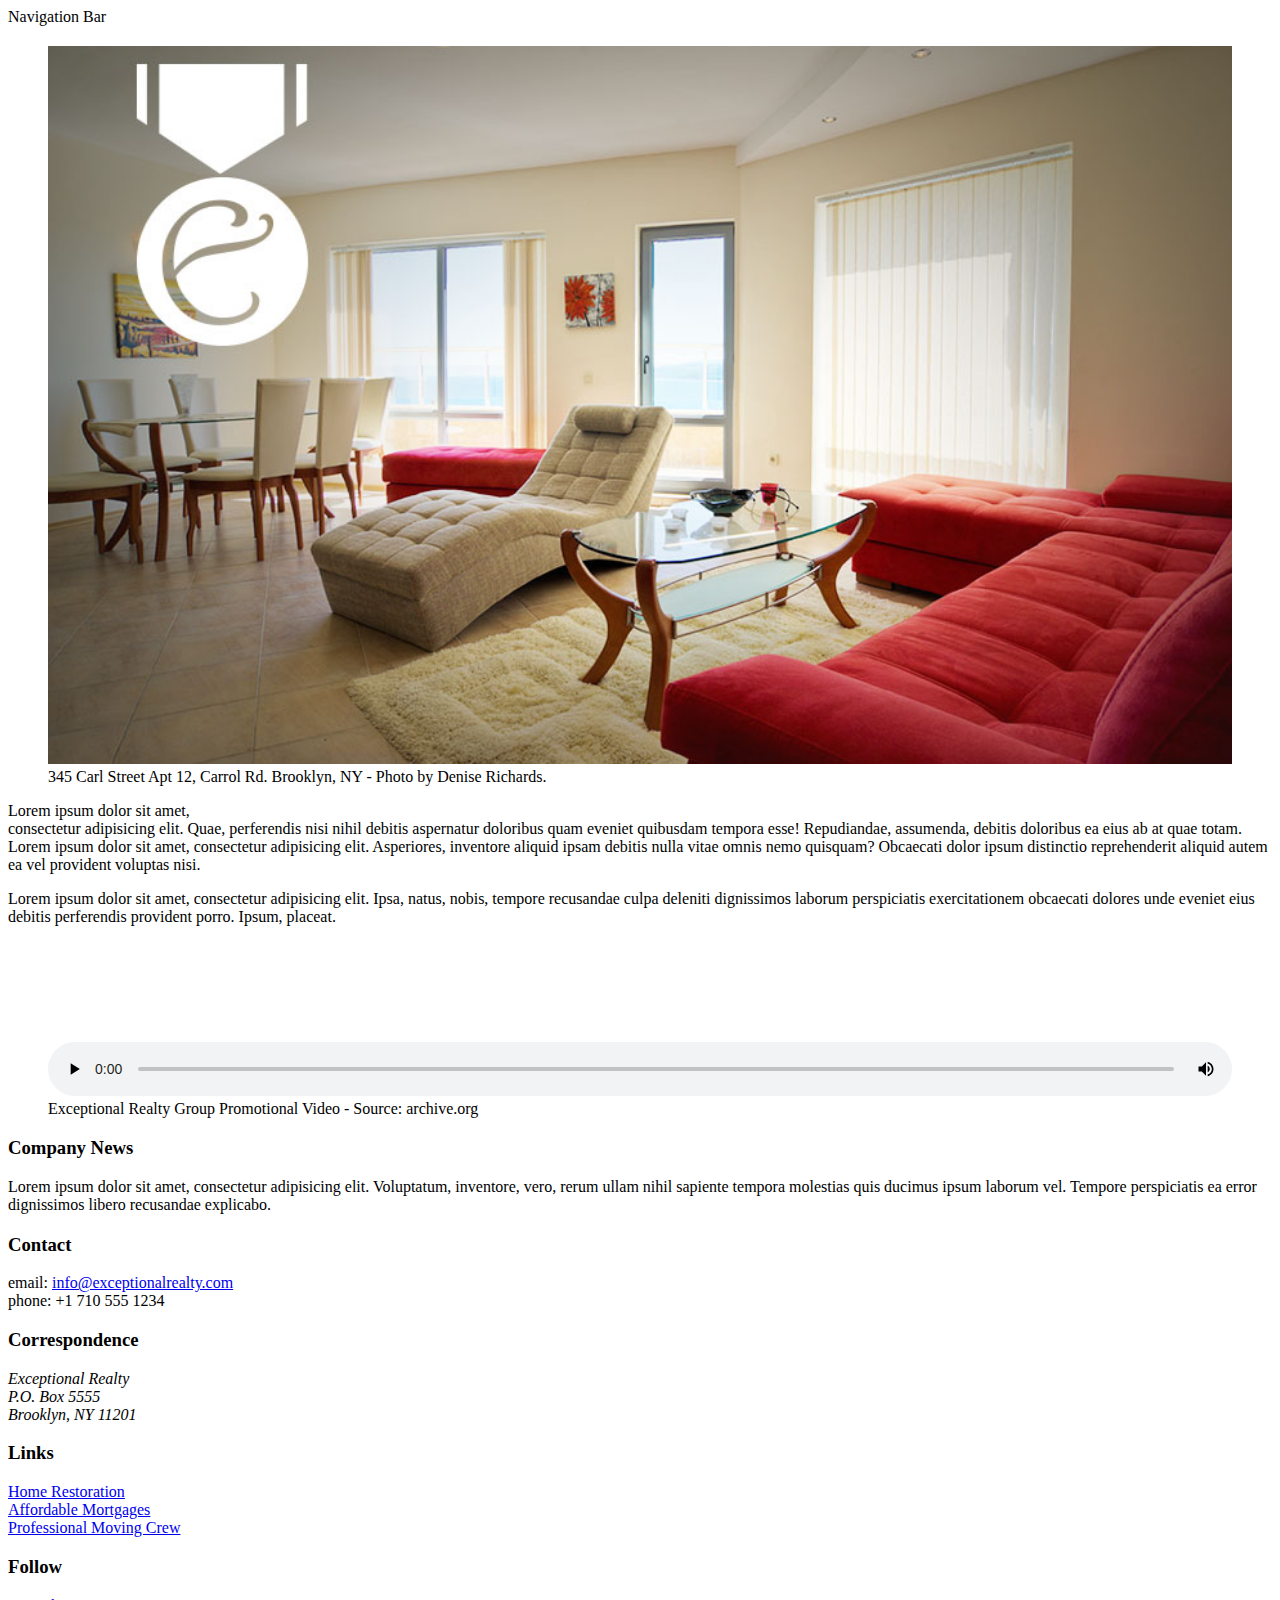
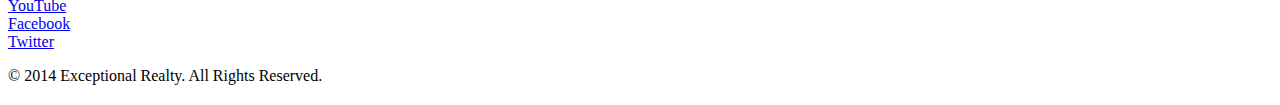
==== index.html @ d58a346d "finished layout" ====
<!DOCTYPE html>
<html lang="en">
  <head>
    <meta charset="utf-8">
    <meta http-equiv="X-UA-Compatible" content="IE=edge">
    <meta name="viewport" content="width=device-width, initial-scale=1">
    <!-- The above 3 meta tags *must* come first in the head; any other head content must come *after* these tags -->
    <title>Exceptional Realty Group - Luxury Homes - About</title>

    <!-- Bootstrap -->
    <link href="css/bootstrap.min.css" rel="stylesheet">

    <!-- Custom style sheet -->
    <link rel="stylesheet" href="css/style2.css">

    <!-- HTML5 shim and Respond.js for IE8 support of HTML5 elements and media queries -->
    <!-- WARNING: Respond.js doesn't work if you view the page via file:// -->
    <!--[if lt IE 9]>
      <script src="https://oss.maxcdn.com/html5shiv/3.7.2/html5shiv.min.js"></script>
      <script src="https://oss.maxcdn.com/respond/1.4.2/respond.min.js"></script>
    <![endif]-->
  </head>
  <body>
    <div class="container">
      <div class="row">
        <div class="col-sm-12">
          Navigation Bar
        </div>
      </div>

      <div class="row">
        <div class="col-sm-12">
          <figure>
            <img src="images/intro-pic.jpg" alt="A beautiful living room." title="Welcome to Exceptional Realty Group">
            <figcaption>345 Carl Street Apt 12, Carrol Rd. Brooklyn, NY - Photo by Denise Richards.</figcaption>
          </figure>

          <p>Lorem ipsum dolor sit amet,<br> consectetur adipisicing elit. Quae, perferendis nisi nihil debitis aspernatur doloribus quam eveniet quibusdam tempora esse! Repudiandae, assumenda, debitis doloribus ea eius ab at quae totam. Lorem ipsum dolor sit amet, consectetur adipisicing elit. Asperiores, inventore aliquid ipsam debitis nulla vitae omnis nemo quisquam? Obcaecati dolor ipsum distinctio reprehenderit aliquid autem ea vel provident voluptas nisi.</p>
          <p>Lorem ipsum dolor sit amet, consectetur adipisicing elit. Ipsa, natus, nobis, tempore recusandae culpa deleniti dignissimos laborum perspiciatis exercitationem obcaecati dolores unde eveniet eius debitis perferendis provident porro. Ipsum, placeat.</p>
          </div>
      </div>

      <div class="row">
        <div class="col-sm-8">
          <figure>
            <video controls>
              <source src="videos/real-estate.mp4" type="video/mp4">
              <source src="videos/real-estate.ogv" type="video/ogg">
              Your browser does not support HTML5 video. <a href="http://browsehappy.com" target="_blank">Please upgrade your browser</a>.
            </video>
            <figcaption>Exceptional Realty Group Promotional Video - Source: archive.org</figcaption>
          </figure>
        </div>
        <div class="col-sm-4">
          <h3>Company News</h3>
          <p>Lorem ipsum dolor sit amet, consectetur adipisicing elit. Voluptatum, inventore, vero, rerum ullam nihil sapiente tempora molestias quis ducimus ipsum laborum vel. Tempore perspiciatis ea error dignissimos libero recusandae explicabo.</p>
        </div>
      </div>

      <div class="row">
        <div class="col-sm-4">
          <h3>Contact</h3>
          <p>
            email: <a href="mailto:info@exceptionalrealty.com">info@exceptionalrealty.com</a><br>
            phone: +1 710 555 1234
          </p>
          <h3>Correspondence</h3>
          <address>
            Exceptional Realty<br>
            P.O. Box 5555<br>
            Brooklyn, NY 11201
          </address>
        </div>
        <div class="col-sm-4">
          <h3>Links</h3>
          <p>
            <a href="#" target="_blank">Home Restoration</a><br>
            <a href="#" target="_blank">Affordable Mortgages</a><br>
            <a href="#" target="_blank">Professional Moving Crew</a>
          </p>
        </div>
        <div class="col-sm-4">
          <h3>Follow</h3>
          <p>
            <a href="#" target="_blank">YouTube</a><br>
            <a href="#" target="_blank">Facebook</a><br>
            <a href="#" target="_blank">Twitter</a>
          </p>
        </div>
        <div class="col-sm-12">
          &copy; 2014 Exceptional Realty. All Rights Reserved.
        </div>

      </div>



    </div> <!-- close container -->

    <!-- jQuery (necessary for Bootstrap's JavaScript plugins) -->
    <script src="https://ajax.googleapis.com/ajax/libs/jquery/1.11.3/jquery.min.js"></script>
    <!-- Include all compiled plugins (below), or include individual files as needed -->
    <script src="js/bootstrap.min.js"></script>
  </body>
</html>
---- css/style2.css ----
/*/////// MEDIA ////////*/

img, video, audio, iframe, table, form {
  width: 100%; /* IE */
  max-width: 100%; /* FF, Safari, Chrome */
}

/*///////// Layout styles //////*/
.row {
  margin-bottom: 20px;
}
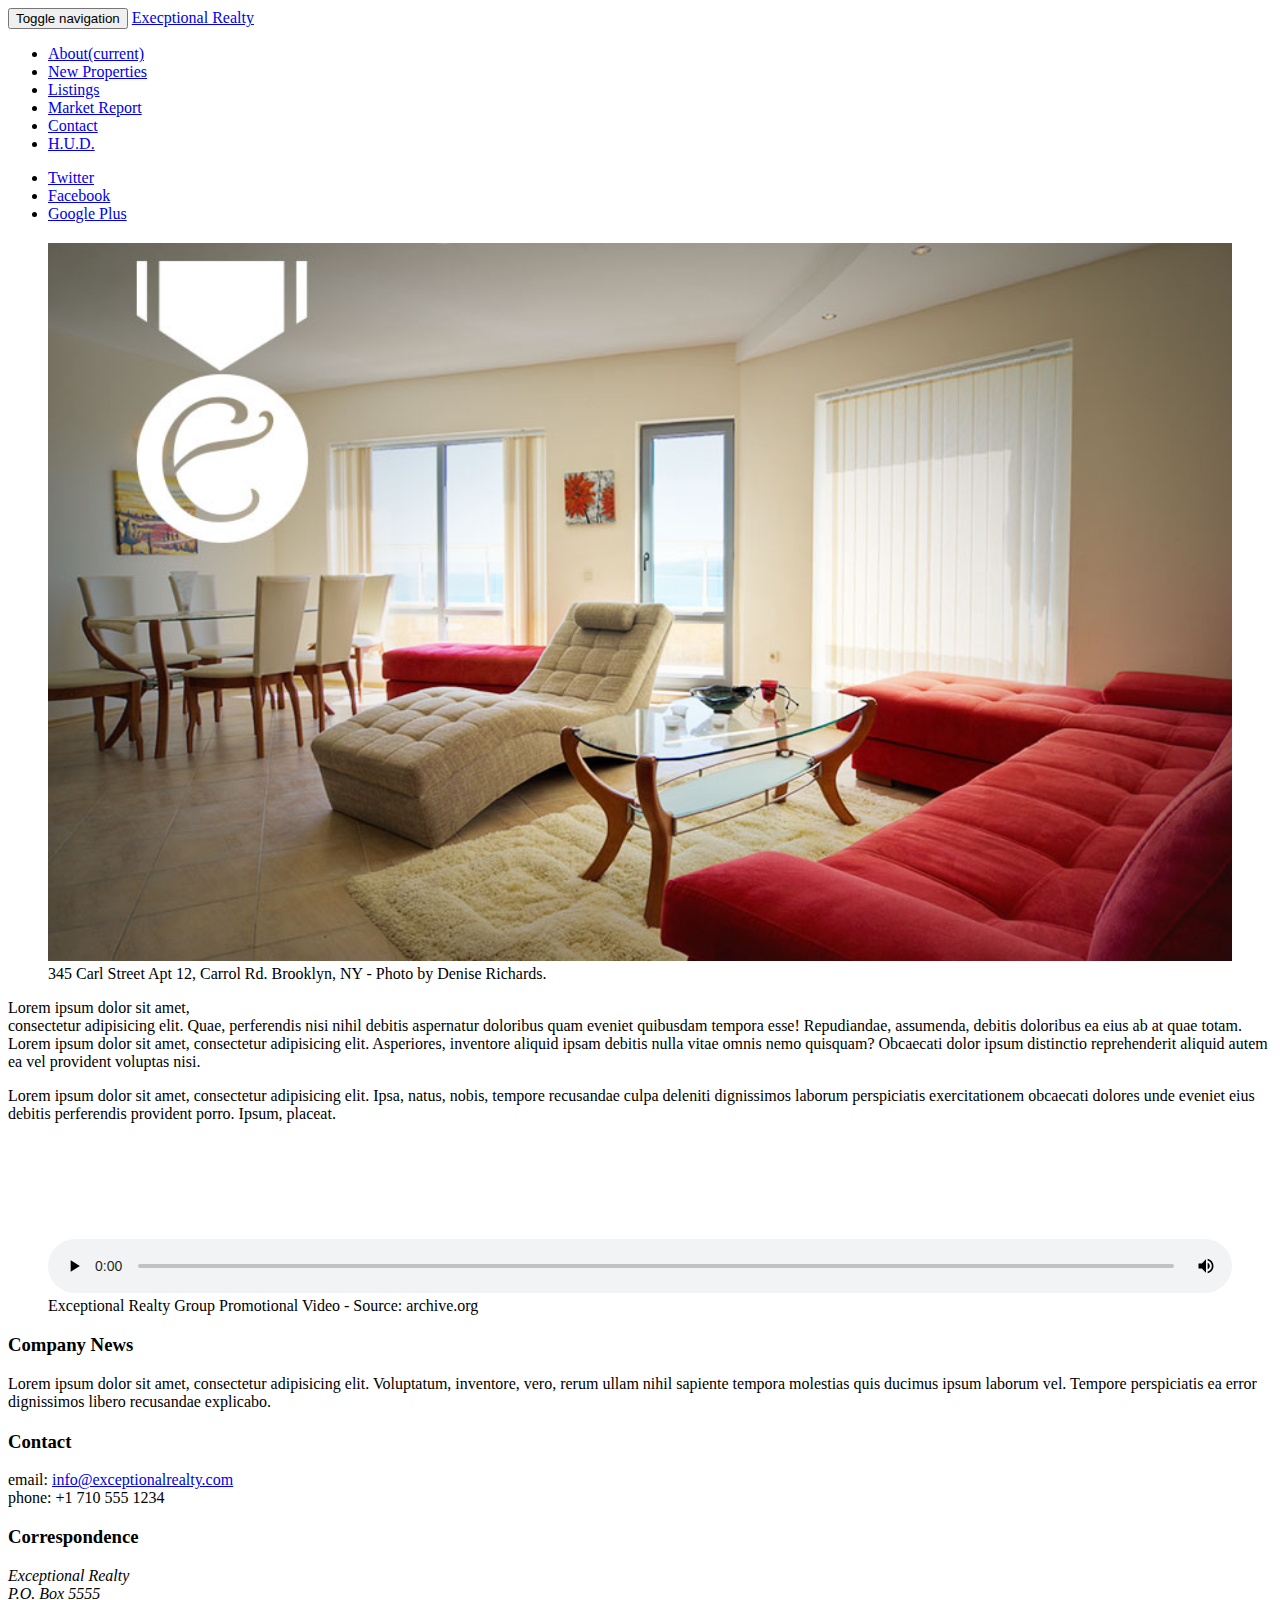
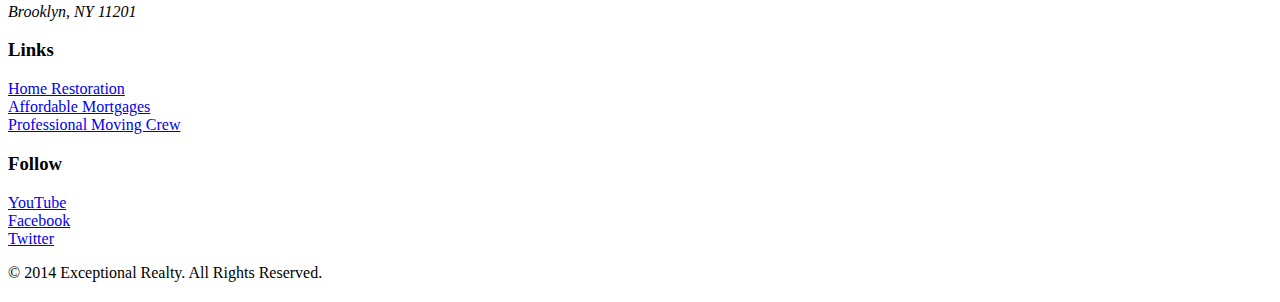
==== commit 0b0f5d29: "finished navbard" ====
--- a/index.html
+++ b/index.html
@@ -24,7 +24,37 @@
     <div class="container">
       <div class="row">
         <div class="col-sm-12">
-          Navigation Bar
+          <nav class="navbar navbar-default">
+           <div class="container-fluid">
+             <!-- Brand and toggle get grouped for better mobile display -->
+             <div class="navbar-header">
+               <button type="button" class="navbar-toggle collapsed" data-toggle="collapse" data-target="#bs-example-navbar-collapse-1" aria-expanded="false">
+                 <span class="sr-only">Toggle navigation</span>
+                 <span class="icon-bar"></span>
+                 <span class="icon-bar"></span>
+                 <span class="icon-bar"></span>
+               </button>
+               <a class="navbar-brand" href="#">Execptional Realty</a>
+             </div>
+
+             <!-- Collect the nav links, forms, and other content for toggling -->
+             <div class="collapse navbar-collapse" id="bs-example-navbar-collapse-1">
+               <ul class="nav navbar-nav">
+                 <li class="active"><a href="#">About<span class="sr-only">(current)</span></a></li>
+                 <li><a href="#">New Properties</a></li>
+                 <li><a href="#">Listings</a></li>
+                 <li><a href="#">Market Report</a></li>
+                 <li><a href="#">Contact</a></li>
+                 <li><a href="#" target="_blank">H.U.D.</a></li>
+               </ul>
+               <ul class="nav navbar-nav navbar-right">
+                 <li><a class="twit" href="#" title="Twitter">Twitter</a></li>
+                 <li><a class="fbook" href="#" title="Facebook">Facebook</a></li>
+                 <li><a class="gplus" href="#" title="Google Plus">Google Plus</a></li>
+               </ul>
+             </div><!-- /.navbar-collapse -->
+           </div><!-- /.container-fluid -->
+         </nav>
         </div>
       </div>
 
